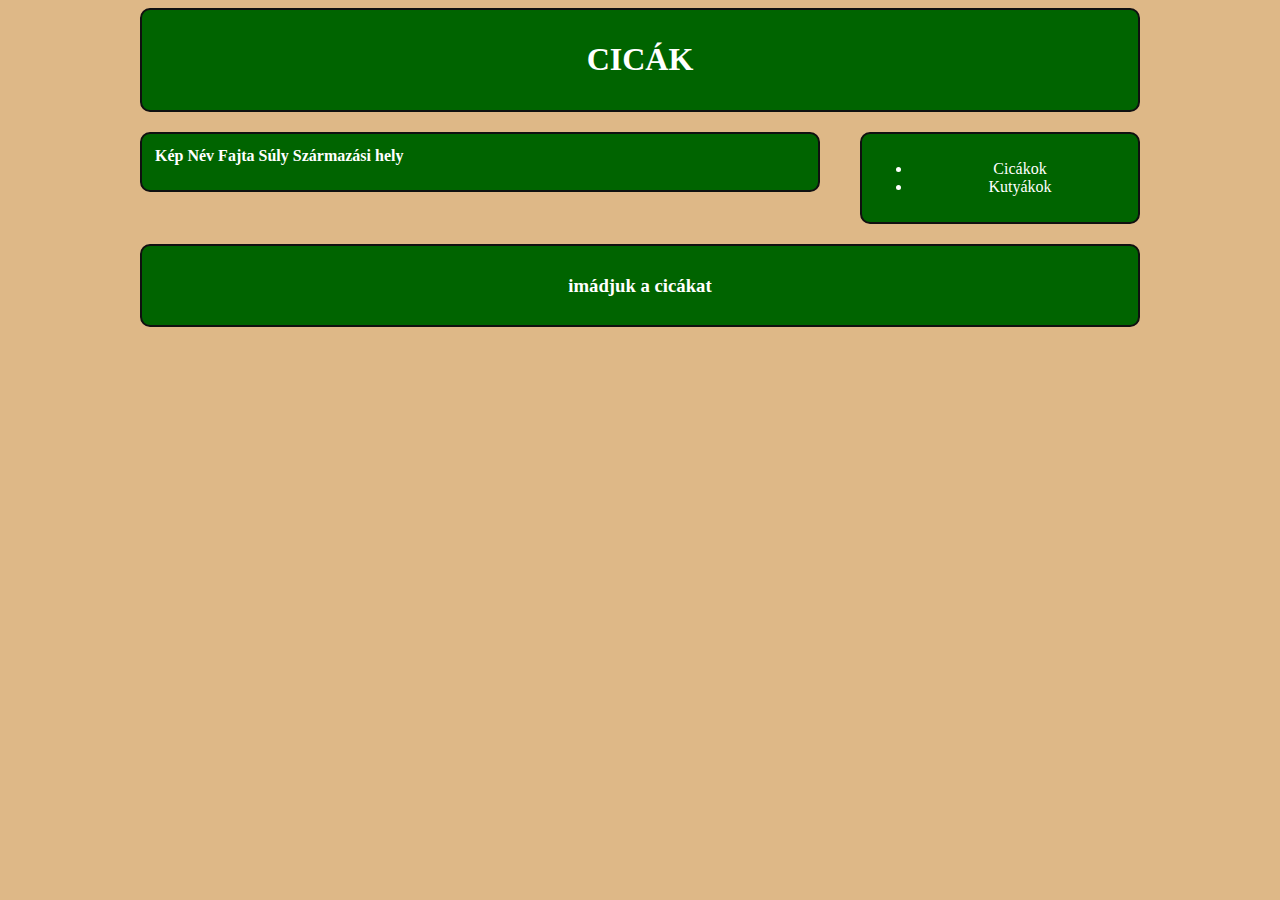
==== index.html @ b409e325 "index css" ====
<!DOCTYPE html>
<html lang="en">
<head>
    <meta charset="UTF-8">
    <meta name="viewport" content="width=device-width, initial-scale=1.0">
    <link rel="stylesheet" href="style.css">
    <title>Document</title>
</head>
<body>
    <main>
        <header>
            <h1>CiCÁK</h1>
        </header>
        <nav>
            <ul>
                <li><a href=""></a>Cicákok</li>
                <li><a href=""></a>Kutyákok</li>
                
            </ul>
        </nav>
        <section>
            <table>
                <thead>
                    <tr>
                        <th>Kép</th>
                        <th>Név</th>
                        <th>Fajta</th>
                        <th>Súly</th>
                        <th>Származási hely</th>
                    </tr>
                    <tr>
                        <th><a href="https://www.zooplus.hu/magazin/wp-content/uploads/2020/02/Bordeaux-i-dog-768x554.jpeg"></a></th>
                        <th></th>
                        <th></th>
                        <th></th>
                        <th></th>
                    </tr>
                    <tr>
                        <th><a href="https://cdn.shopify.com/s/files/1/1133/5028/files/FILA_DUO.jpg?v=1584803454"></a></th>
                        <th></th>
                        <th></th>
                        <th></th>
                        <th></th>
                    </tr>
                    <tr>
                        <th><a href="https://www.falatozoo.hu/custom/hernacana/image/cache/w0h0q80np1/ckeditor/Pomer%C3%A1niai%20t%C3%B6rpespicc-1.jpg"></a></th>
                        <th></th>
                        <th></th>
                        <th></th>
                        <th></th>
                    </tr>
                </thead>
            
        </table>
        </section>
        <footer>
            <h3>imádjuk a cicákat</h3>
        </footer>
    </main>
</body>
</html>
---- style.css ----
*{
    box-sizing: border-box;
}

body{
    background-color: burlywood;
}

main{
    max-width: 1000px;
    width: 90%;
    margin: 0 auto;
}

header{
    text-transform: uppercase;
}

header, nav, section, footer{
    background-color: darkgreen;
    border: 2px solid rgb(16, 16, 16);
    padding: 10px;
    text-align: center;
    border-radius: 10px;
    color:white;
    margin-bottom: 20px;
}

section{
    width: 68%;
    float: left;
}

nav{
    float:right;
    width: 28%;
}

footer{
    clear:both;
}


@media screen and (max-width:700px) {
    nav, section{
        float:none;
        width: 100%;
    }
    

}
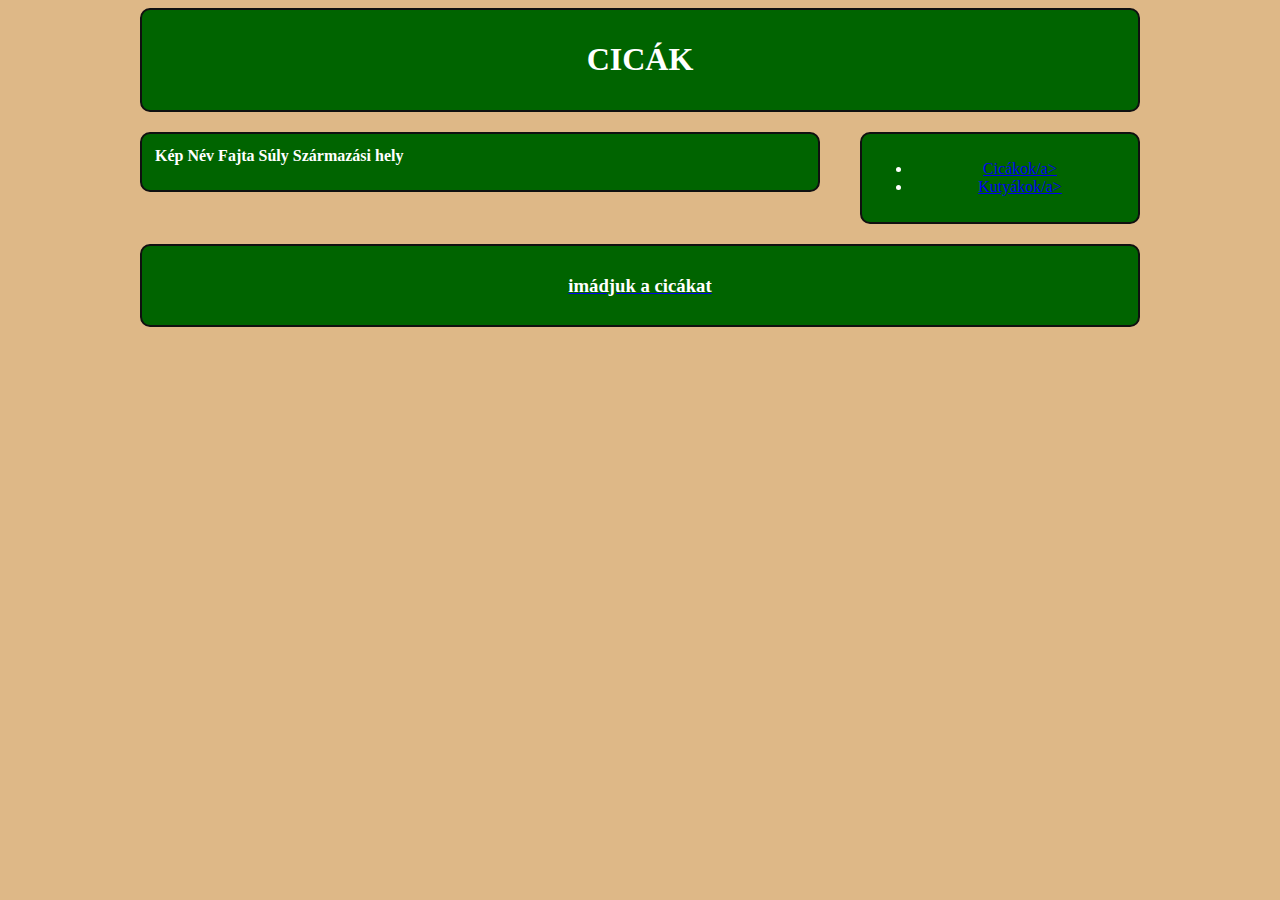
==== commit 15f38597: "mukodo de nem jol kinezo" ====
--- a/index.html
+++ b/index.html
@@ -13,8 +13,8 @@
         </header>
         <nav>
             <ul>
-                <li><a href=""></a>Cicákok</li>
-                <li><a href=""></a>Kutyákok</li>
+                <li><a href="index.html">Cicákok/a></li>
+                <li><a href="kutya.html">Kutyákok/a></li>
                 
             </ul>
         </nav>
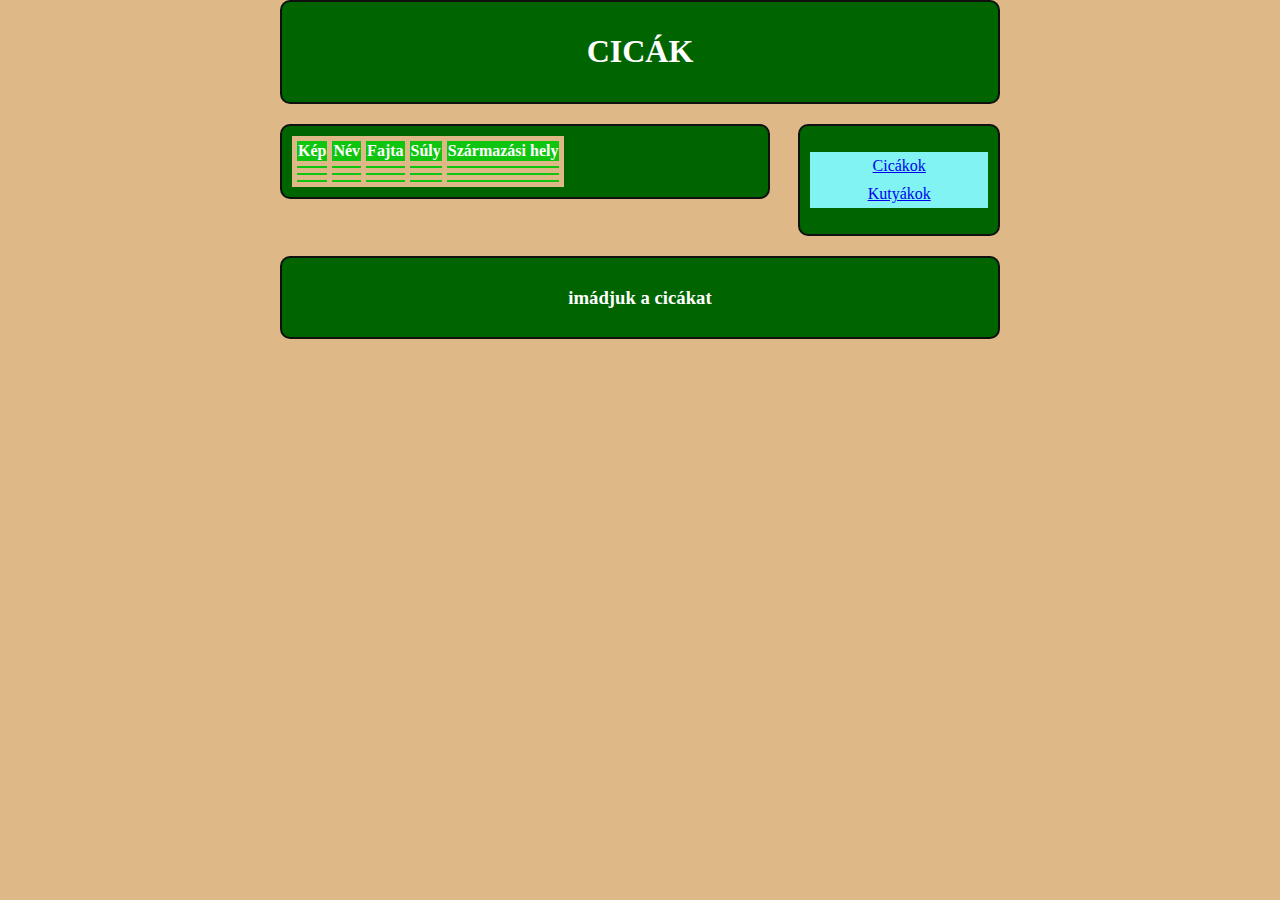
==== commit 73f9df2d: "mukodo oldalak" ====
--- a/index.html
+++ b/index.html
@@ -13,8 +13,8 @@
         </header>
         <nav>
             <ul>
-                <li><a href="index.html">Cicákok/a></li>
-                <li><a href="kutya.html">Kutyákok/a></li>
+                <li><a href="index.html">Cicákok</a></li>
+                <li><a href="kutya.html">Kutyákok</a></li>
                 
             </ul>
         </nav>
--- a/style.css
+++ b/style.css
@@ -41,6 +41,42 @@
 }
 
 
+
+table, tr,td,th{
+    border:solid 5px burlywood;
+    border-collapse: collapse;
+
+}
+th{
+    border-top: 0;
+    border-left: 2px dotted rosybrown;
+    background-color: rgb(15, 197, 15);
+}
+
+td img{
+    width:100px;
+}
+
+body{
+    width: 800px;
+    max-width: 80%;
+    margin:auto
+    
+
+}
+ul{
+    list-style-type: none;
+    padding: 0;
+
+}
+li{
+    background-color: rgb(129, 243, 243);  /*azúr szín*/
+    text-align: center;   /*a szöveg középen*/
+    padding: 5px;   /* padding a szöveg távolsága a border-től*/
+}
+
+
+
 @media screen and (max-width:700px) {
     nav, section{
         float:none;
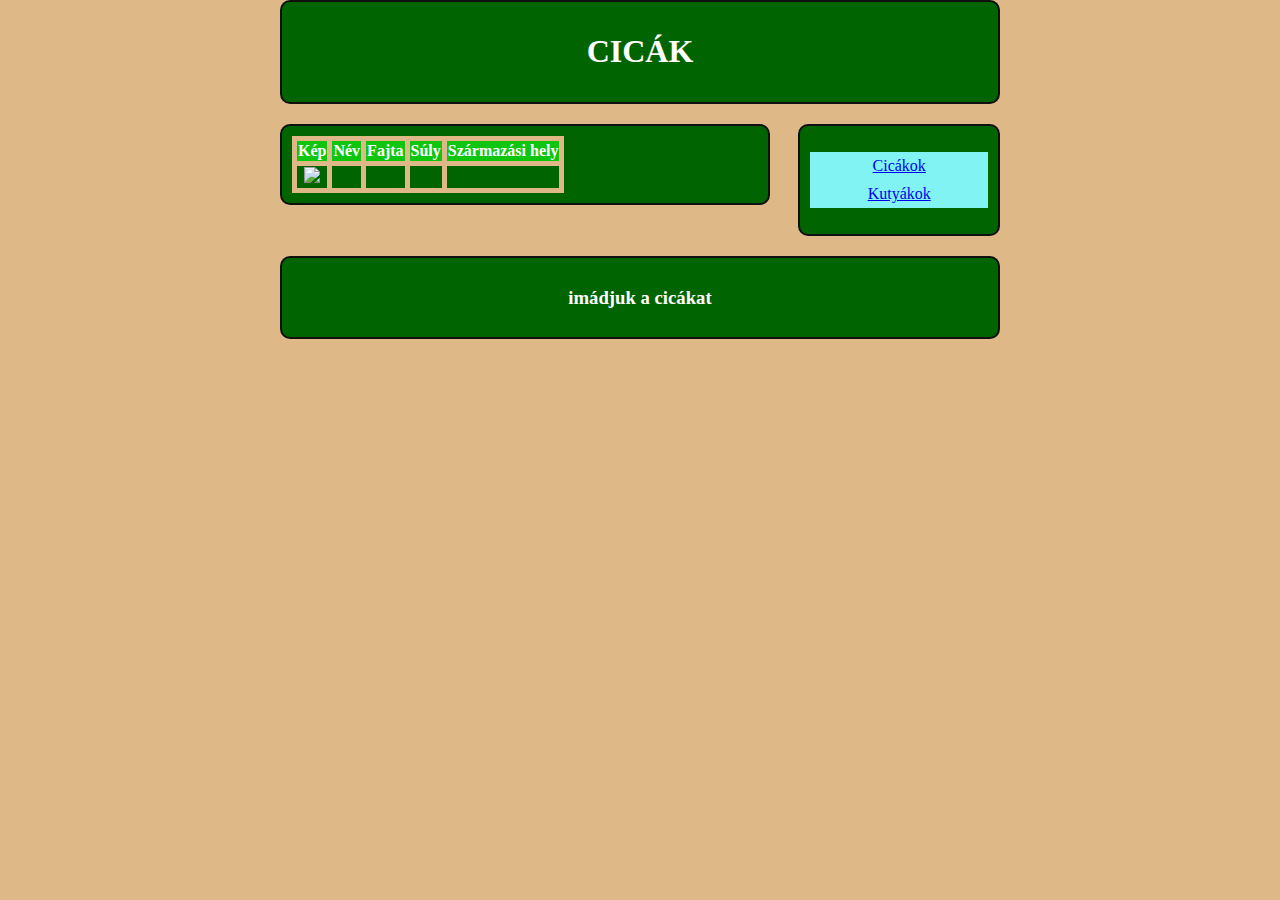
==== commit e9bafcaa: "mukodo oldalak" ====
--- a/index.html
+++ b/index.html
@@ -28,30 +28,17 @@
                         <th>Súly</th>
                         <th>Származási hely</th>
                     </tr>
+                </thead>
                     <tr>
-                        <th><a href="https://www.zooplus.hu/magazin/wp-content/uploads/2020/02/Bordeaux-i-dog-768x554.jpeg"></a></th>
-                        <th></th>
-                        <th></th>
-                        <th></th>
-                        <th></th>
+                        <td>
+                            <img src="https://www.fressnapf.hu/wp-content/uploads/2023/02/08-cica-befogadasa.png">
+                        </td>
+                        <td></td>
+                        <td></td>
+                        <td></td>
+                        <td></td>
                     </tr>
-                    <tr>
-                        <th><a href="https://cdn.shopify.com/s/files/1/1133/5028/files/FILA_DUO.jpg?v=1584803454"></a></th>
-                        <th></th>
-                        <th></th>
-                        <th></th>
-                        <th></th>
-                    </tr>
-                    <tr>
-                        <th><a href="https://www.falatozoo.hu/custom/hernacana/image/cache/w0h0q80np1/ckeditor/Pomer%C3%A1niai%20t%C3%B6rpespicc-1.jpg"></a></th>
-                        <th></th>
-                        <th></th>
-                        <th></th>
-                        <th></th>
-                    </tr>
-                </thead>
-            
-        </table>
+            </table>                      
         </section>
         <footer>
             <h3>imádjuk a cicákat</h3>
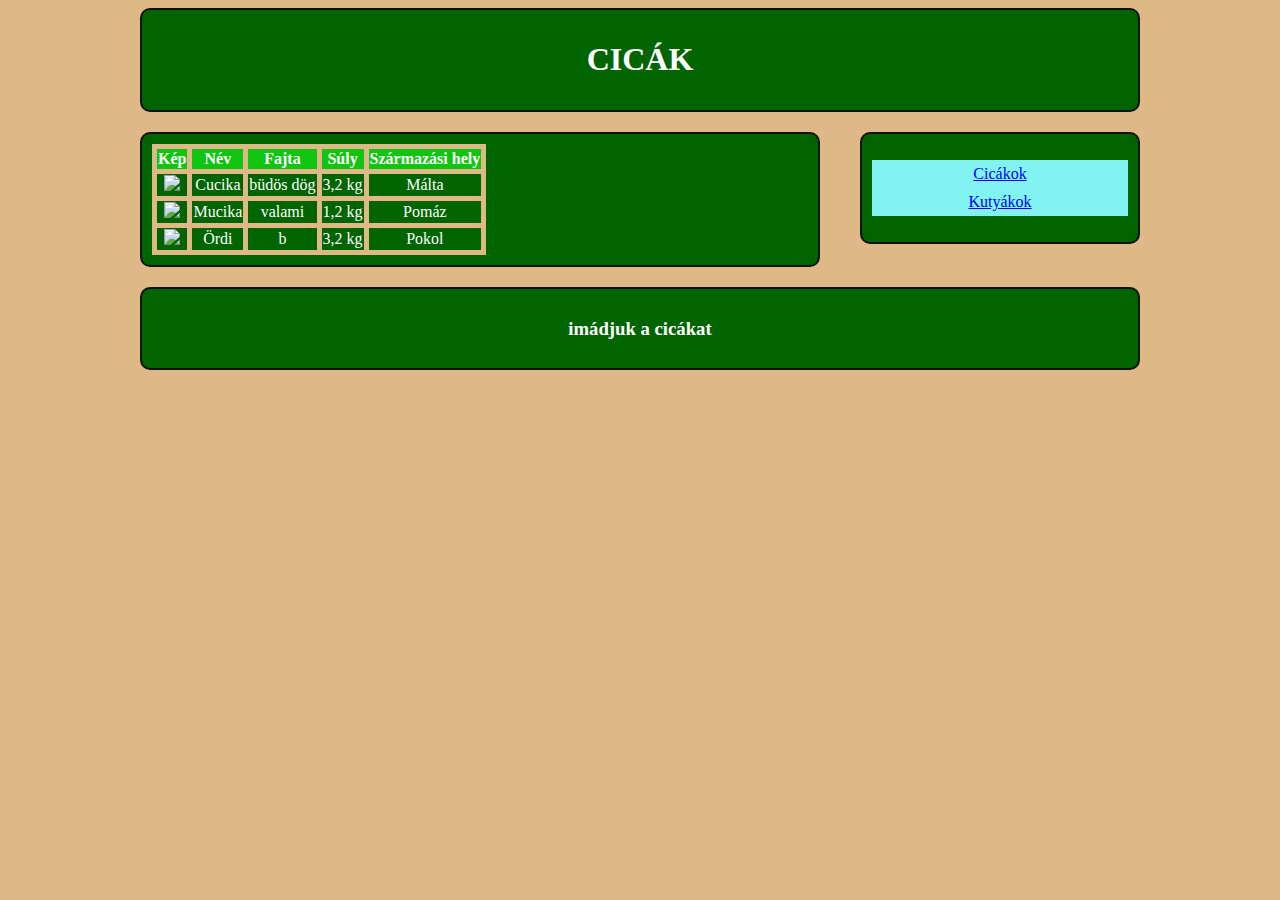
==== commit f8056648: "teljesen fasza oldalszerkezet" ====
--- a/index.html
+++ b/index.html
@@ -33,10 +33,28 @@
                         <td>
                             <img src="https://www.fressnapf.hu/wp-content/uploads/2023/02/08-cica-befogadasa.png">
                         </td>
-                        <td></td>
-                        <td></td>
-                        <td></td>
-                        <td></td>
+                        <td>Cucika</td>
+                        <td>büdös dög</td>
+                        <td>3,2 kg</td>
+                        <td>Málta</td>
+                    </tr>
+                    <tr>
+                        <td>
+                            <img src="https://www.fressnapf.hu/wp-content/uploads/2023/02/08-cica-befogadasa.png">
+                        </td>
+                        <td>Mucika</td>
+                        <td>valami</td>
+                        <td>1,2 kg</td>
+                        <td>Pomáz</td>
+                    </tr>
+                    <tr>
+                        <td>
+                            <img src="https://www.fressnapf.hu/wp-content/uploads/2023/02/08-cica-befogadasa.png">
+                        </td>
+                        <td>Ördi</td>
+                        <td>b</td>
+                        <td>3,2 kg</td>
+                        <td>Pokol</td>
                     </tr>
             </table>                      
         </section>
--- a/style.css
+++ b/style.css
@@ -57,13 +57,6 @@
     width:100px;
 }
 
-body{
-    width: 800px;
-    max-width: 80%;
-    margin:auto
-    
-
-}
 ul{
     list-style-type: none;
     padding: 0;
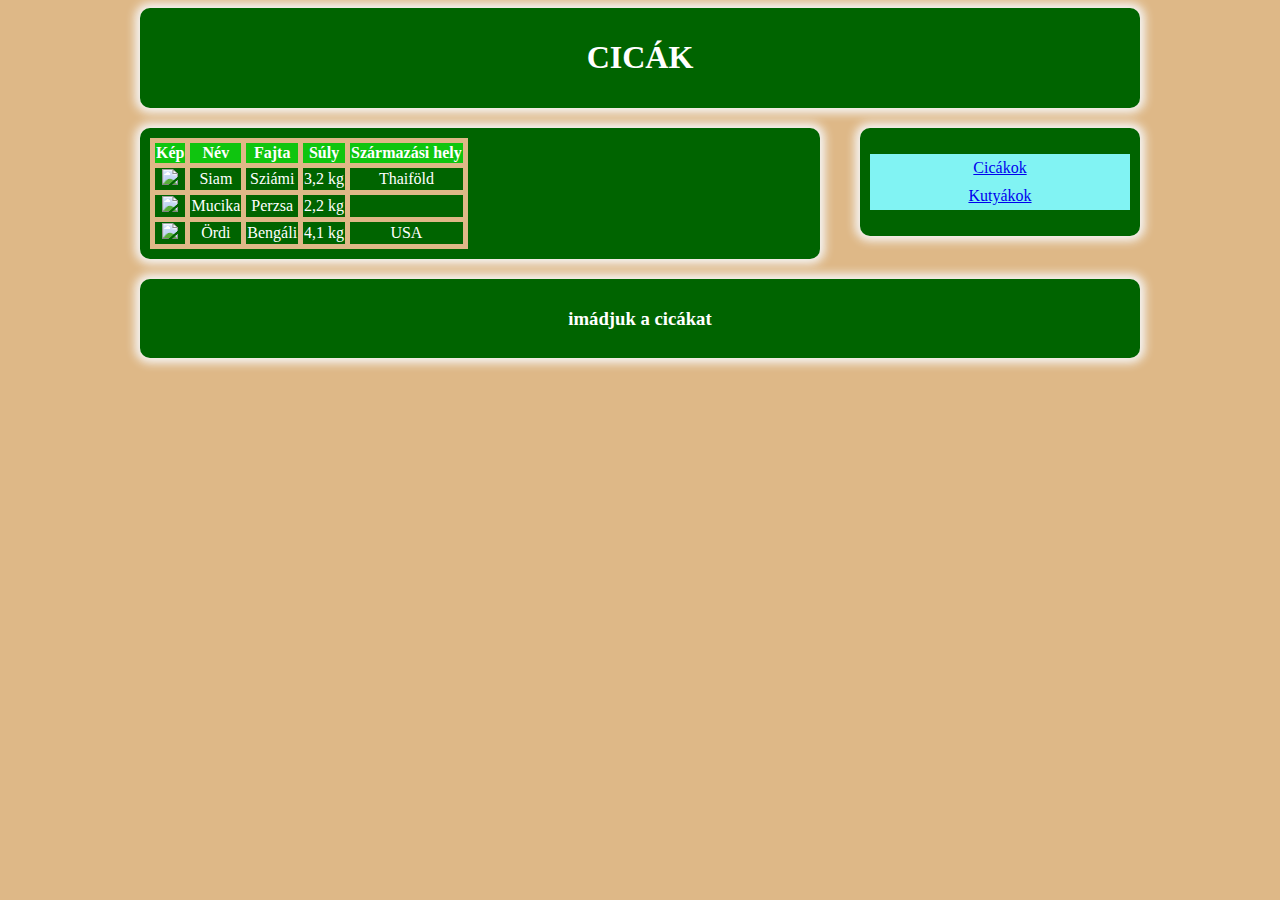
==== commit 22b5f979: "pici shadow" ====
--- a/index.html
+++ b/index.html
@@ -31,31 +31,32 @@
                 </thead>
                     <tr>
                         <td>
-                            <img src="https://www.fressnapf.hu/wp-content/uploads/2023/02/08-cica-befogadasa.png">
+                            <img src="https://www.grandopet.hu/upload_files/filemanager/fajtaleiras/sziami_macska/fajtatiszta%20szi%C3%A1mi%20macska.jpg">
                         </td>
-                        <td>Cucika</td>
-                        <td>büdös dög</td>
+                        <td>Siam</td>
+                        <td>Sziámi</td>
                         <td>3,2 kg</td>
-                        <td>Málta</td>
+                        <td>Thaiföld</td>
                     </tr>
                     <tr>
                         <td>
-                            <img src="https://www.fressnapf.hu/wp-content/uploads/2023/02/08-cica-befogadasa.png">
+                            <img src="https://macskafogas.hu/wp-content/uploads/2022/12/DSC_7858-2-scaled.jpg">
                         </td>
                         <td>Mucika</td>
-                        <td>valami</td>
-                        <td>1,2 kg</td>
-                        <td>Pomáz</td>
+                        <td>Perzsa</td>
+                        <td>2,2 kg</td>
+                        <td></td>
                     </tr>
                     <tr>
                         <td>
-                            <img src="https://www.fressnapf.hu/wp-content/uploads/2023/02/08-cica-befogadasa.png">
+                            <img src="https://drbengali.hu/files/f/4/img_0451.jpeg">
                         </td>
                         <td>Ördi</td>
-                        <td>b</td>
-                        <td>3,2 kg</td>
-                        <td>Pokol</td>
+                        <td>Bengáli</td>
+                        <td>4,1 kg</td>
+                        <td>USA</td>
                     </tr>
+
             </table>                      
         </section>
         <footer>
--- a/style.css
+++ b/style.css
@@ -18,12 +18,13 @@
 
 header, nav, section, footer{
     background-color: darkgreen;
-    border: 2px solid rgb(16, 16, 16);
+    /*border: 2px solid rgb(16, 16, 16);*/
     padding: 10px;
     text-align: center;
     border-radius: 10px;
     color:white;
     margin-bottom: 20px;
+    box-shadow: 0 0 10px 5px whitesmoke;
 }
 
 section{
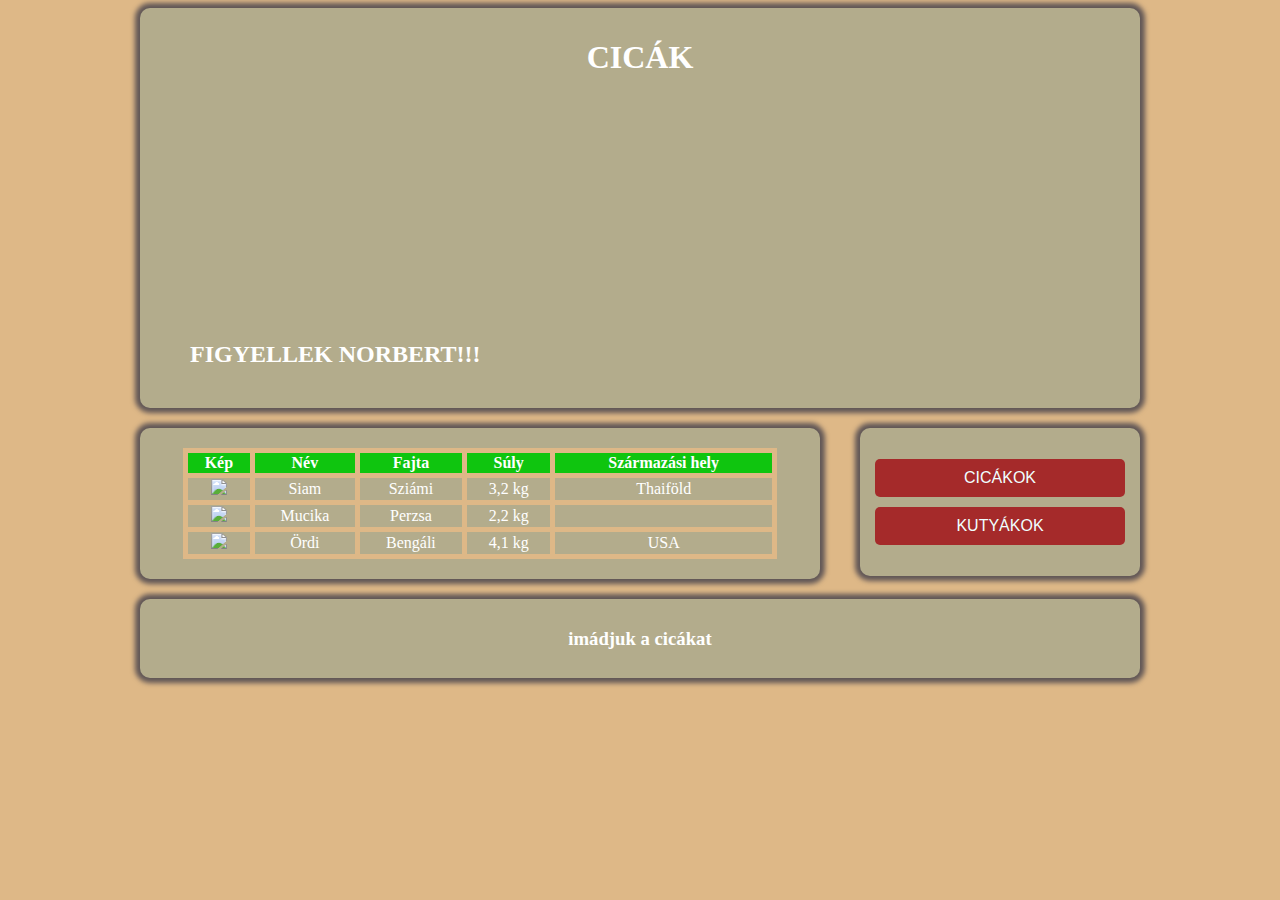
==== commit 545ed573: "kicsi cicoma" ====
--- a/index.html
+++ b/index.html
@@ -10,6 +10,7 @@
     <main>
         <header>
             <h1>CiCÁK</h1>
+            <h2>Figyellek Norbert!!!</h2>
         </header>
         <nav>
             <ul>
--- a/style.css
+++ b/style.css
@@ -14,17 +14,29 @@
 
 header{
     text-transform: uppercase;
+    background-image: url("https://www.secondechance.org/uploads/anim/631afc21cf4cc922882385.jpeg");
+    background-repeat: no-repeat;
+    background-position: center center;
+    background-size: cover;
+    height: 400px;
+    position: relative;
+}
+
+header h2{
+    position: absolute;
+    bottom: 20px;
+    left:50px;
 }
 
 header, nav, section, footer{
-    background-color: darkgreen;
+    background-color: rgb(179, 172, 140);
     /*border: 2px solid rgb(16, 16, 16);*/
     padding: 10px;
     text-align: center;
     border-radius: 10px;
     color:white;
     margin-bottom: 20px;
-    box-shadow: 0 0 10px 5px whitesmoke;
+    box-shadow: 0 0 5px 5px rgb(96, 86, 86);
 }
 
 section{
@@ -37,38 +49,13 @@
     width: 28%;
 }
 
+nav ul li{
+    display:block;
+}
+
 footer{
     clear:both;
 }
-
-
-
-table, tr,td,th{
-    border:solid 5px burlywood;
-    border-collapse: collapse;
-
-}
-th{
-    border-top: 0;
-    border-left: 2px dotted rosybrown;
-    background-color: rgb(15, 197, 15);
-}
-
-td img{
-    width:100px;
-}
-
-ul{
-    list-style-type: none;
-    padding: 0;
-
-}
-li{
-    background-color: rgb(129, 243, 243);  /*azúr szín*/
-    text-align: center;   /*a szöveg középen*/
-    padding: 5px;   /* padding a szöveg távolsága a border-től*/
-}
-
 
 
 @media screen and (max-width:700px) {
@@ -78,4 +65,50 @@
     }
     
 
+}
+ul{
+    list-style-type: none;
+    padding: 0;
+
+}
+
+nav ul li a{
+    display: block;
+    padding: 10px;
+    background-color: brown;
+    border-radius: 5px;
+    text-decoration: none;
+    text-transform: uppercase;
+    font-family: Verdana, Geneva, Tahoma, sans-serif;
+    color: azure;
+}
+
+nav ul li a:hover{
+    background-color: azure;
+    color: brown;
+}
+
+li{
+    text-align: center;   /*a szöveg középen*/
+    padding: 5px;   /* padding a szöveg távolsága a border-től*/
+}
+
+table{
+    width: 90%;
+    margin: 10px auto;
+}
+
+table, tr,td,th{
+    border:solid 5px burlywood;
+    border-collapse: collapse;
+
+}
+td img{
+    width:100px;
+}
+
+th{
+    border-top: 0;
+    border-left: 2px dotted rosybrown;
+    background-color: rgb(15, 197, 15);
 }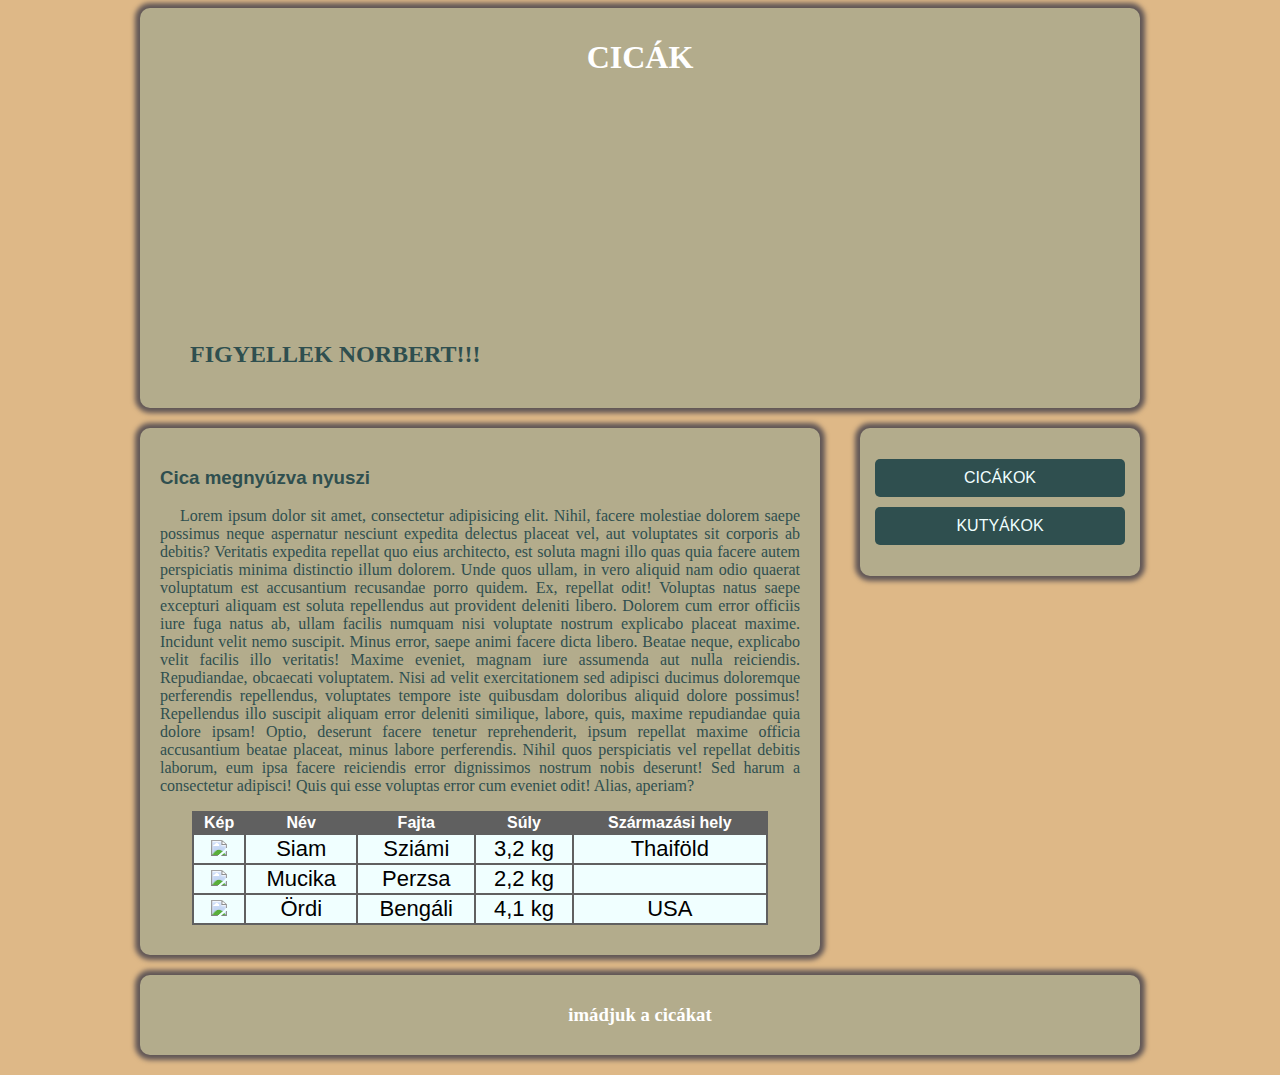
==== commit 4321d9d6: "najo mara ennyi" ====
--- a/index.html
+++ b/index.html
@@ -20,6 +20,11 @@
             </ul>
         </nav>
         <section>
+            <h3>Cica megnyúzva nyuszi</h3>
+            <p>
+                Lorem ipsum dolor sit amet, consectetur adipisicing elit. Nihil, facere molestiae dolorem saepe possimus neque aspernatur nesciunt expedita delectus placeat vel, aut voluptates sit corporis ab debitis? Veritatis expedita repellat quo eius architecto, est soluta magni illo quas quia facere autem perspiciatis minima distinctio illum dolorem. Unde quos ullam, in vero aliquid nam odio quaerat voluptatum est accusantium recusandae porro quidem. Ex, repellat odit! Voluptas natus saepe excepturi aliquam est soluta repellendus aut provident deleniti libero. Dolorem cum error officiis iure fuga natus ab, ullam facilis numquam nisi voluptate nostrum explicabo placeat maxime. Incidunt velit nemo suscipit. Minus error, saepe animi facere dicta libero. Beatae neque, explicabo velit facilis illo veritatis! Maxime eveniet, magnam iure assumenda aut nulla reiciendis. Repudiandae, obcaecati voluptatem. Nisi ad velit exercitationem sed adipisci ducimus doloremque perferendis repellendus, voluptates tempore iste quibusdam doloribus aliquid dolore possimus! Repellendus illo suscipit aliquam error deleniti similique, labore, quis, maxime repudiandae quia dolore ipsam! Optio, deserunt facere tenetur reprehenderit, ipsum repellat maxime officia accusantium beatae placeat, minus labore perferendis. Nihil quos perspiciatis vel repellat debitis laborum, eum ipsa facere reiciendis error dignissimos nostrum nobis deserunt! Sed harum a consectetur adipisci! Quis qui esse voluptas error cum eveniet odit! Alias, aperiam?
+            </p>
+
             <table>
                 <thead>
                     <tr>
--- a/style.css
+++ b/style.css
@@ -26,6 +26,7 @@
     position: absolute;
     bottom: 20px;
     left:50px;
+    color: darkslategray;
 }
 
 header, nav, section, footer{
@@ -42,6 +43,21 @@
 section{
     width: 68%;
     float: left;
+    padding: 20px;
+}
+
+section h3, p{
+    text-align: justify;
+}
+
+section h3{
+    color: darkslategray;
+    font-family: 'Franklin Gothic Medium', 'Arial Narrow', Arial, sans-serif;
+}
+
+section p{
+    color: darkslategray;
+    text-indent: 20px;
 }
 
 nav{
@@ -75,17 +91,18 @@
 nav ul li a{
     display: block;
     padding: 10px;
-    background-color: brown;
+    background-color: darkslategray;
     border-radius: 5px;
     text-decoration: none;
     text-transform: uppercase;
     font-family: Verdana, Geneva, Tahoma, sans-serif;
     color: azure;
+    transition: background-color .5s, color .5s;
 }
 
 nav ul li a:hover{
     background-color: azure;
-    color: brown;
+    color: darkslategray;
 }
 
 li{
@@ -99,7 +116,7 @@
 }
 
 table, tr,td,th{
-    border:solid 5px burlywood;
+    border:solid 2px rgb(96, 96, 96);
     border-collapse: collapse;
 
 }
@@ -107,8 +124,14 @@
     width:100px;
 }
 
+td{
+    color: black;
+    font-family: 'Gill Sans', 'Gill Sans MT', Calibri, 'Trebuchet MS', sans-serif;
+    font-size: 22px;
+    background-color: azure;
+}
+
 th{
-    border-top: 0;
-    border-left: 2px dotted rosybrown;
-    background-color: rgb(15, 197, 15);
+    background-color: rgb(96, 96, 96);
+    font-family: 'Lucida Sans', 'Lucida Sans Regular', 'Lucida Grande', 'Lucida Sans Unicode', Geneva, Verdana, sans-serif;
 }